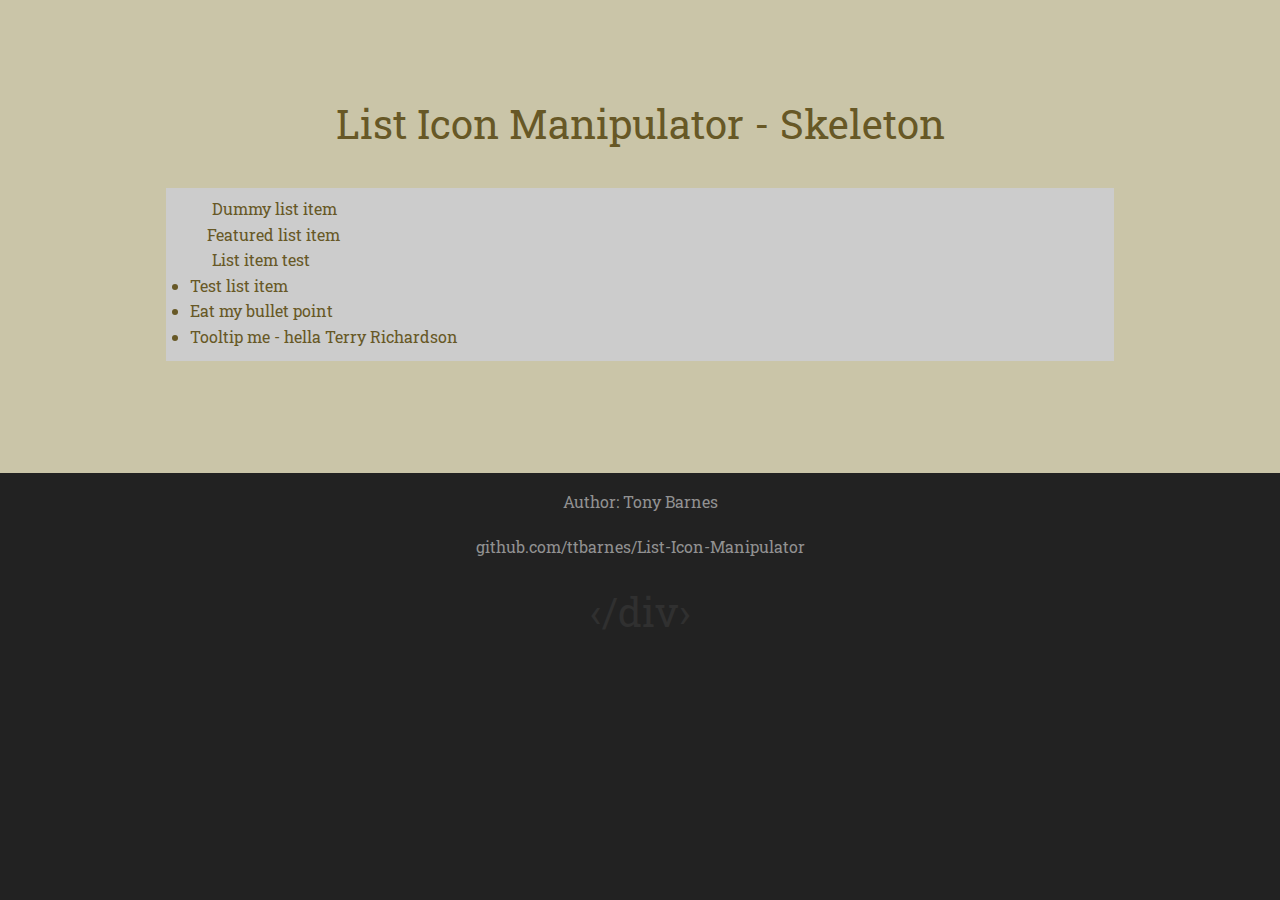
==== index.html @ e1616519 "Initial rules for tooltip/hoverOnly states. jQuery included for local work" ====
<!DOCTYPE HTML PUBLIC "-//W3C//DTD HTML 4.01//EN" "http://www.w3.org/TR/html4/strict.dtd">
<html>
  <head>
    <meta charset="utf-8">
    <meta name="viewport" content="width=device-width,minimum-scale=1.0, maximum-scale=1.0">
    <title>List Icon Manipulator - Skeleton</title>
    <link rel="stylesheet" href="css/demo.css">
    <link href='http://fonts.googleapis.com/css?family=Roboto+Slab:400,700' rel='stylesheet' type='text/css'>
    <link rel="stylesheet" href="css/lim.styles.min.css">
  </head>
  <body>
	  <div class="row" id="sectionExamples">
      <div class="large-12 columns" id="limExamples">
        <div class="content">
          <h2>List Icon Manipulator - Skeleton</h2>
          <div class="large-2 columns">
            <div class="panel">
            
              <!-- list item examples START -->
              <ul id="exampleWrapper">            
                <li>Dummy list item</li>
                <ul id="featured">
                  <li>Featured list item</li>
                </ul>
                <li>List item test</li>
                <ul id="notification">
                  <li>Test list item</li>
                  <li>Eat my bullet point</li>
                </ul>
                <ul id="warning">
                  <li>Tooltip me - hella Terry Richardson</li>
                </ul>
              </ul>
              <!-- list item examples END -->
              
            </div>
          </div>
        </div>
      </div>
    </div>
    <div class="footer">
      <p>Author: <a href="http://tonybarnes.me" title="tonybarnes.me">Tony Barnes</a></p>
      <p class="small"><a href="http://github.com/ttbarnes/List-Icon-Manipulator">github.com/ttbarnes/List-Icon-Manipulator</a></p>
      <p class="last">&#8249;/div&#8250;</p>
    </div>    
		<!--<script src="http://ajax.googleapis.com/ajax/libs/jquery/1.10.2/jquery.min.js"></script>-->
    <script src="js/jquery.min.js"></script>
    <script src="js/listIconManipulator.1.1.2.js"></script>
    <script type="text/javascript">
    $(document).ready(function(e) {
			$('#exampleWrapper').listIconManipulator({
				content: {
					iconContent:'!>',
					iconColor:'#EEE',
					iconHoverOnly:true,
					tooltip:true,
					tooltipContent:'Boo!'
				}
			});
			$('#featured').listIconManipulator({
				content: {
					iconContent:'*',
					iconColor:'red'
				}
			});
			/*$('#notification').listIconManipulator({
				content: {
					iconContent:'!!!',
					iconColor:'#333'
				}
			});
			$('#warning').listIconManipulator({
				content: {
					iconContent: '!>',
					iconColor:'#EEE',
					tooltip:true,
					tooltipContent:'Boo!'
				}
			});
			*/
		});
		</script>
  </body>
  </html>
---- css/demo.css ----
/*List Icon Manipulator 1.1.1 - http://github.com/ttbarnes/List-Icon-Manipulator*/
meta.foundation-mq-small{font-family:"only screen and (min-width: 768px)";width:768px}meta.foundation-mq-medium{font-family:"only screen and (min-width:1280px)";width:1280px}meta.foundation-mq-large{font-family:"only screen and (min-width:1440px)";width:1440px}*,:before,:after{-moz-box-sizing:border-box;-webkit-box-sizing:border-box;box-sizing:border-box}html,body{font-size:100%}body{background:#fff;color:#222;padding:0;margin:0;font-family:'Roboto Slab',Helvetica,Arial,sans-serif;font-weight:400;font-style:normal;line-height:1;position:relative;cursor:default}a:hover{cursor:pointer}img,object,embed{max-width:100%;height:auto}object,embed{height:100%}img{-ms-interpolation-mode:bicubic}#map_canvas img,#map_canvas embed,#map_canvas object,.map_canvas img,.map_canvas embed,.map_canvas object{max-width:none!important}.left{float:left!important}.right{float:right!important}.text-left{text-align:left!important}.text-right{text-align:right!important}.text-center{text-align:center!important}.text-justify{text-align:justify!important}.hide{display:none}.antialiased{-webkit-font-smoothing:antialiased}img{display:inline-block;vertical-align:middle}textarea{height:auto;min-height:50px}select{width:100%}.row{width:100%;margin-left:auto;margin-right:auto;margin-top:0;margin-bottom:0;max-width:em;*zoom:1}.row:before,.row:after{content:" ";display:table}.row:after{clear:both}.row.collapse>.column,.row.collapse>.columns{position:relative;padding-left:0;padding-right:0;float:left}.row.collapse .row{margin-left:0;margin-right:0}.row .row{width:auto;margin-left:-.5em;margin-right:-.5em;margin-top:0;margin-bottom:0;max-width:none;*zoom:1}.row .row:before,.row .row:after{content:" ";display:table}.row .row:after{clear:both}.row .row.collapse{width:auto;margin:0;max-width:none;*zoom:1}.row .row.collapse:before,.row .row.collapse:after{content:" ";display:table}.row .row.collapse:after{clear:both}.column,.columns{position:relative;padding-left:2em;padding-right:2em;width:100%;float:left}@media only screen{.column,.columns{position:relative;padding-left:1em;padding-right:1em;float:left}.small-1{position:relative;width:25%}.small-2{position:relative;width:50%}.small-3{position:relative;width:75%}.small-4{position:relative;width:100%}.small-offset-0{position:relative;margin-left:0}.small-offset-1{position:relative;margin-left:25%}.small-offset-2{position:relative;margin-left:50%}[class*=column]+[class*=column]:last-child{float:right}[class*=column]+[class*=column].end{float:left}.column.small-centered,.columns.small-centered{position:relative;margin-left:auto;margin-right:auto;float:none!important}}@media only screen and (min-width:768px){.large-1{position:relative;width:100%;padding-bottom:2.5em}.large-2{position:relative;width:100%}.large-3{position:relative}.large-4{position:relative;width:100%}.row .large-offset-0{position:relative;margin-left:0}.row .large-offset-1{position:relative;margin-left:25%}.row .large-offset-2{position:relative;margin-left:50%}.row .large-offset-3{position:relative;margin-left:75%}.push-1{position:relative;left:25%;right:auto}.pull-1{position:relative;right:25%;left:auto}.push-2{position:relative;left:50%;right:auto}.pull-2{position:relative;right:50%;left:auto}.push-3{position:relative;left:75%;right:auto}.pull-3{position:relative;right:75%;left:auto}.column.large-centered,.columns.large-centered{position:relative;margin-left:auto;margin-right:auto;float:none!important}.column.large-uncentered,.columns.large-uncentered{margin-left:0;margin-right:0;float:left!important}.column.large-uncentered.opposite,.columns.large-uncentered.opposite{float:right!important}}p.lead{font-size:1.21875em;line-height:1.6}.subheader{line-height:1.4;color:#6f6f6f;font-weight:300;margin-top:.2em;margin-bottom:.5em}div,dl,dt,dd,ul,ol,li,h1,h2,h3,h4,h5,h6,pre,form,p,blockquote,th,td{margin:0;padding:0;direction:ltr}a{color:#BBB;text-decoration:none;line-height:inherit}a:hover,a:focus{color:#CCC;text-decoration:underline}a img{border:0}p{font-family:inherit;font-weight:400;font-size:1em;line-height:1.6;margin-bottom:1.25em;text-rendering:optimizeLegibility}p aside{font-size:.875em;line-height:1.35;font-style:italic}h1,h2,h3,h4,h5,h6{font-family:'Roboto Slab',Helvetica,Arial,sans-serif;font-weight:400;font-style:normal;color:#222;text-rendering:optimizeLegibility;margin-top:.2em;margin-bottom:.5em;line-height:1.2125em}h1 small,h2 small,h3 small,h4 small,h5 small,h6 small{font-size:60%;color:#6f6f6f;line-height:0}h1{font-size:2.125em}h2{font-size:2.3em}h3{font-size:1.375em}h4{font-size:1.125em}h5{font-size:1.125em}h6{font-size:1em}hr{border:solid #ddd;border-width:1px 0 0;clear:both;margin:1.25em 0 1.1875em;height:0}em,i{font-style:italic;line-height:inherit}strong,b{font-weight:700;line-height:inherit}small{font-size:60%;line-height:inherit}code{font-family:Consolas,"Liberation Mono",Courier,monospace;font-weight:700;color:#7f0a0c}ul,ol,dl{font-size:1em;line-height:1.6;margin-bottom:1.25em;list-style-position:outside;font-family:inherit}ul,ol{margin-left:0}ul.no-bullet,ol.no-bullet{margin-left:0}ul li ul,ul li ol{margin-left:1.25em;margin-bottom:0;font-size:1em}ul.square li ul,ul.circle li ul,ul.disc li ul{list-style:inherit}ul.square{list-style-type:square}ul.circle{list-style-type:circle}ul.disc{list-style-type:disc}ul.no-bullet{list-style:none}ol li ul,ol li ol{margin-left:1.25em;margin-bottom:0}dl dt{margin-bottom:.3em;font-weight:700}dl dd{margin-bottom:.75em}abbr,acronym{text-transform:uppercase;font-size:90%;color:#222;border-bottom:1px dotted #ddd;cursor:help}abbr{text-transform:none}blockquote{margin:0 0 1.25em;padding:.5625em 1.25em 0 1.1875em;border-left:1px solid #ddd}blockquote cite{display:block;font-size:.8125em;color:#555}blockquote cite:before{content:"\2014 \0020"}blockquote cite a,blockquote cite a:visited{color:#555}blockquote,blockquote p{line-height:1.6;color:#6f6f6f}.vcard{display:inline-block;margin:0 0 1.25em;border:1px solid #ddd;padding:.625em .75em}.vcard li{margin:0;display:block}.vcard .fn{font-weight:700;font-size:.9375em}.vevent .summary{font-weight:700}.vevent abbr{cursor:default;text-decoration:none;font-weight:700;border:0;padding:0 .0625em}@media only screen and (min-width:768px){h1,h2,h3,h4,h5,h6{line-height:1.4}h1{font-size:2.75em}h2{font-size:2.5em;margin-top:0}h3{font-size:1.6875em}h4{font-size:1.4375em}}.print-only{display:none!important}@media print{*{background:transparent!important;color:#000!important;box-shadow:none!important;text-shadow:none!important}a,a:visited{text-decoration:underline}a[href]:after{content:" (" attr(href) ")"}abbr[title]:after{content:" (" attr(title) ")"}.ir a:after,a[href^="javascript:"]:after,a[href^="#"]:after{content:""}pre,blockquote{border:1px solid #999;page-break-inside:avoid}thead{display:table-header-group}tr,img{page-break-inside:avoid}img{max-width:100%!important}@page{margin:.5cm}p,h2,h3{orphans:3;widows:3}h2,h3{page-break-after:avoid}.hide-on-print{display:none!important}.print-only{display:block!important}.hide-for-print{display:none!important}.show-for-print{display:inherit!important}}button,.button{cursor:pointer;min-width:167px;font-family:inherit;font-weight:400;line-height:normal;margin:0 0 1.25em;position:relative;text-decoration:none;text-align:center;display:inline-block;padding-top:.75em;padding-right:1.5em;padding-bottom:.8125em;padding-left:1.5em;font-size:1em;background-color:#111;color:#C5C5C5}button:hover,button:focus,.button:hover,.button:focus{background-color:#333;text-decoration:underline}button:hover,button:focus,.button:hover,.button:focus{color:#DDD}button.secondary,.button.secondary{background-color:#e9e9e9;border-color:#d0d0d0;color:#333}button.secondary:hover,button.secondary:focus,.button.secondary:hover,.button.secondary:focus{background-color:#d0d0d0}button.secondary:hover,button.secondary:focus,.button.secondary:hover,.button.secondary:focus{color:#333}button.success,.button.success{background-color:#5da423;border-color:#457a1a;color:#fff}button.success:hover,button.success:focus,.button.success:hover,.button.success:focus{background-color:#457a1a}button.success:hover,button.success:focus,.button.success:hover,.button.success:focus{color:#fff}button.alert,.button.alert{background-color:#c60f13;border-color:#970b0e;color:#fff}button.alert:hover,button.alert:focus,.button.alert:hover,.button.alert:focus{background-color:#970b0e}button.alert:hover,button.alert:focus,.button.alert:hover,.button.alert:focus{color:#fff}button.large,.button.large{padding-top:1em;padding-right:2.5em;padding-bottom:1.0625em;padding-left:2.5em;font-size:1.25em}button.small,.button.small{padding-top:.5625em;padding-right:1.125em;padding-bottom:.625em;padding-left:1.125em;font-size:.8125em}button.tiny,.button.tiny{padding-top:.4375em;padding-right:.875em;padding-bottom:.5em;padding-left:.875em;font-size:.6875em}button.expand,.button.expand{padding-right:0;padding-left:0;width:100%}button.left-align,.button.left-align{text-align:left;text-indent:.75em}button.right-align,.button.right-align{text-align:right;padding-right:.75em}button.disabled,button[disabled],.button.disabled,.button[disabled]{background-color:#2ba6cb;border-color:#2284a1;color:#fff;cursor:default;opacity:.6;-webkit-box-shadow:none;box-shadow:none}button.disabled:hover,button.disabled:focus,button[disabled]:hover,button[disabled]:focus,.button.disabled:hover,.button.disabled:focus,.button[disabled]:hover,.button[disabled]:focus{background-color:#2284a1}button.disabled:hover,button.disabled:focus,button[disabled]:hover,button[disabled]:focus,.button.disabled:hover,.button.disabled:focus,.button[disabled]:hover,.button[disabled]:focus{color:#fff}button.disabled:hover,button.disabled:focus,button[disabled]:hover,button[disabled]:focus,.button.disabled:hover,.button.disabled:focus,.button[disabled]:hover,.button[disabled]:focus{background-color:#2ba6cb}button.disabled.secondary,button[disabled].secondary,.button.disabled.secondary,.button[disabled].secondary{background-color:#e9e9e9;border-color:#d0d0d0;color:#333;cursor:default;opacity:.6;-webkit-box-shadow:none;box-shadow:none}button.disabled.secondary:hover,button.disabled.secondary:focus,button[disabled].secondary:hover,button[disabled].secondary:focus,.button.disabled.secondary:hover,.button.disabled.secondary:focus,.button[disabled].secondary:hover,.button[disabled].secondary:focus{background-color:#d0d0d0}button.disabled.secondary:hover,button.disabled.secondary:focus,button[disabled].secondary:hover,button[disabled].secondary:focus,.button.disabled.secondary:hover,.button.disabled.secondary:focus,.button[disabled].secondary:hover,.button[disabled].secondary:focus{color:#333}button.disabled.secondary:hover,button.disabled.secondary:focus,button[disabled].secondary:hover,button[disabled].secondary:focus,.button.disabled.secondary:hover,.button.disabled.secondary:focus,.button[disabled].secondary:hover,.button[disabled].secondary:focus{background-color:#e9e9e9}button.disabled.success,button[disabled].success,.button.disabled.success,.button[disabled].success{background-color:#5da423;border-color:#457a1a;color:#fff;cursor:default;opacity:.6;-webkit-box-shadow:none;box-shadow:none}button.disabled.success:hover,button.disabled.success:focus,button[disabled].success:hover,button[disabled].success:focus,.button.disabled.success:hover,.button.disabled.success:focus,.button[disabled].success:hover,.button[disabled].success:focus{background-color:#457a1a}button.disabled.success:hover,button.disabled.success:focus,button[disabled].success:hover,button[disabled].success:focus,.button.disabled.success:hover,.button.disabled.success:focus,.button[disabled].success:hover,.button[disabled].success:focus{color:#fff}button.disabled.success:hover,button.disabled.success:focus,button[disabled].success:hover,button[disabled].success:focus,.button.disabled.success:hover,.button.disabled.success:focus,.button[disabled].success:hover,.button[disabled].success:focus{background-color:#5da423}button.disabled.alert,button[disabled].alert,.button.disabled.alert,.button[disabled].alert{background-color:#c60f13;border-color:#970b0e;color:#fff;cursor:default;opacity:.6;-webkit-box-shadow:none;box-shadow:none}button.disabled.alert:hover,button.disabled.alert:focus,button[disabled].alert:hover,button[disabled].alert:focus,.button.disabled.alert:hover,.button.disabled.alert:focus,.button[disabled].alert:hover,.button[disabled].alert:focus{background-color:#970b0e}button.disabled.alert:hover,button.disabled.alert:focus,button[disabled].alert:hover,button[disabled].alert:focus,.button.disabled.alert:hover,.button.disabled.alert:focus,.button[disabled].alert:hover,.button[disabled].alert:focus{color:#fff}button.disabled.alert:hover,button.disabled.alert:focus,button[disabled].alert:hover,button[disabled].alert:focus,.button.disabled.alert:hover,.button.disabled.alert:focus,.button[disabled].alert:hover,.button[disabled].alert:focus{background-color:#c60f13}button,.button{padding-top:.8125em;padding-bottom:.75em;-webkit-appearance:none}button.tiny,.button.tiny{padding-top:.5em;padding-bottom:.4375em;-webkit-appearance:none}button.small,.button.small{padding-top:.625em;padding-bottom:.5625em;-webkit-appearance:none}button.large,.button.large{padding-top:1.03125em;padding-bottom:1.03125em;-webkit-appearance:none}@media only screen{button,.button{-webkit-transition:background-color 100ms ease-out;-moz-transition:background-color 100ms ease-out;transition:background-color 100ms ease-out}button:active,.button:active{}button.radius,.button.radius{-webkit-border-radius:0;border-radius:0}button.round,.button.round{-webkit-border-radius:1000px;border-radius:1000px}}@media only screen and (min-width:768px){button,.button{display:inline-block}}.contain-to-grid{width:100%;background:#111}.contain-to-grid .top-bar{margin-bottom:0}.fixed{width:100%;left:0;position:fixed;top:0;z-index:99}.fixed.expanded:not(.top-bar){overflow-y:auto;height:auto;width:100%;max-height:100%}.fixed.expanded:not(.top-bar) .title-area{position:fixed;width:100%;z-index:99}.fixed.expanded:not(.top-bar) .top-bar-section{z-index:98;margin-top:45px}.top-bar{overflow:hidden;height:85px;line-height:85px;position:relative;background:#111;margin-bottom:0}.top-bar ul{margin-bottom:0;list-style:none}.top-bar .row{max-width:none}.top-bar form,.top-bar input{margin-bottom:0}.top-bar input{height:2.45em}.top-bar .button{padding-top:.5em;padding-bottom:.5em;margin-bottom:0}.top-bar .title-area{position:relative;margin:0}.top-bar .name{height:85px;padding:0;margin:0;font-size:16px}.top-bar .name h1{line-height:85px;font-size:1.8em;text-align:left;margin:0}.top-bar .name h1 a{font-weight:400;text-align:left;color:#fff;width:357px;display:block;padding:0 30px}.top-bar .toggle-topbar{position:absolute;right:0;top:0}.top-bar .toggle-topbar a{color:#fff;text-transform:uppercase;font-size:.8125em;font-weight:700;position:relative;display:block;padding:0 15px;height:45px;line-height:45px}.top-bar .toggle-topbar.menu-icon{right:15px;top:50%;margin-top:-16px;padding-left:40px}.top-bar .toggle-topbar.menu-icon a{text-indent:-61px;width:34px;height:34px;line-height:33px;padding:0;color:#fff}.top-bar .toggle-topbar.menu-icon a span{position:absolute;right:0;display:block;width:16px;height:0;-webkit-box-shadow:0 10px 0 1px white,0 16px 0 1px white,0 22px 0 1px #fff;box-shadow:0 10px 0 1px white,0 16px 0 1px white,0 22px 0 1px #fff}.top-bar.expanded{height:auto;background:transparent}.top-bar.expanded .title-area{background:#111}.top-bar.expanded .toggle-topbar a{color:#888}.top-bar.expanded .toggle-topbar a span{-webkit-box-shadow:0 10px 0 1px #888,0 16px 0 1px #888,0 22px 0 1px #888;box-shadow:0 10px 0 1px #888,0 16px 0 1px #888,0 22px 0 1px #888}.top-bar-section{left:0;position:relative;width:auto;-webkit-transition:left 300ms ease-out;-moz-transition:left 300ms ease-out;transition:left 300ms ease-out}.top-bar-section ul{width:100%;height:auto;display:block;background:#222;font-size:16px;margin:0}.top-bar-section .divider,.top-bar-section [role=separator]{border-bottom:solid 1px #2b2b2b;border-top:solid 1px #000;clear:both;height:1px;width:100%}.top-bar-section ul li>a{display:block;width:100%;color:#fff;padding:12px 0;padding-left:15px;font-size:.8125em;font-weight:700;background:#222}.top-bar-section ul li>a.button{background:#2ba6cb;font-size:.8125em;padding-right:15px;padding-left:15px}.top-bar-section ul li>a.button:hover{background:#2284a1}.top-bar-section ul li>a.button.secondary{background:#e9e9e9}.top-bar-section ul li>a.button.secondary:hover{background:#d0d0d0}.top-bar-section ul li>a.button.success{background:#5da423}.top-bar-section ul li>a.button.success:hover{background:#457a1a}.top-bar-section ul li>a.button.alert{background:#c60f13}.top-bar-section ul li>a.button.alert:hover{background:#970b0e}.top-bar-section ul li:hover>a{background:#000;color:#fff}.top-bar-section ul li.active>a{background:#090909;color:#fff}.top-bar-section .has-form{padding:15px}.top-bar-section .has-dropdown{position:relative}.top-bar-section .has-dropdown>a:after{content:"";display:block;width:0;height:0;border:inset 5px;border-color:transparent transparent transparent rgba(255,255,255,.5);border-left-style:solid;margin-right:15px;margin-top:-4.5px;position:absolute;top:50%;right:0}.top-bar-section .has-dropdown.moved{position:static}.top-bar-section .has-dropdown.moved>.dropdown{display:block}.top-bar-section .dropdown{position:absolute;left:100%;top:0;display:none;z-index:99}.top-bar-section .dropdown li{width:100%;height:auto}.top-bar-section .dropdown li a{font-weight:400;padding:8px 15px}.top-bar-section .dropdown li a.parent-link{font-weight:700}.top-bar-section .dropdown li.title h5{margin-bottom:0}.top-bar-section .dropdown li.title h5 a{color:#fff;line-height:22.5px;display:block}.top-bar-section .dropdown label{padding:8px 15px 2px;margin-bottom:0;text-transform:uppercase;color:#555;font-weight:700;font-size:.625em}.top-bar-js-breakpoint{width:58.75em!important;visibility:hidden}.js-generated{display:block}@media only screen and (min-width:58.75em){.top-bar{background:#111;*zoom:1;overflow:visible}.top-bar:before,.top-bar:after{content:" ";display:table}.top-bar:after{clear:both}.top-bar .toggle-topbar{display:none}.top-bar .title-area{float:left}.top-bar .name h1 a{width:auto}.top-bar input,.top-bar .button{line-height:2em;font-size:.875em;height:2em;padding:0 10px;position:relative;top:8px}.top-bar.expanded{background:#111}.contain-to-grid .top-bar{max-width:em;margin:0 auto;margin-bottom:0}.top-bar-section{-webkit-transition:none 0 0;-moz-transition:none 0 0;transition:none 0 0;left:0!important}.top-bar-section ul{width:auto;height:auto!important;display:inline}.top-bar-section ul li{float:left}.top-bar-section ul li .js-generated{display:none}.top-bar-section li.hover>a:not(.button){background:#000;color:#fff}.top-bar-section li a:not(.button){padding:0 15px;line-height:85px;background:#111}.top-bar-section li a:not(.button):hover{background:#000}.top-bar-section .has-dropdown>a{padding-right:35px!important}.top-bar-section .has-dropdown>a:after{content:"";display:block;width:0;height:0;border:inset 5px;border-color:rgba(255,255,255,.5) transparent transparent;border-top-style:solid;margin-top:-2.5px;top:22.5px}.top-bar-section .has-dropdown.moved{position:relative}.top-bar-section .has-dropdown.moved>.dropdown{display:none}.top-bar-section .has-dropdown.hover>.dropdown,.top-bar-section .has-dropdown.not-click:hover>.dropdown{display:block}.top-bar-section .has-dropdown .dropdown li.has-dropdown>a:after{border:0;content:"\00bb";top:1em;margin-top:-7px;right:5px}.top-bar-section .dropdown{left:0;top:auto;background:transparent;min-width:100%}.top-bar-section .dropdown li a{color:#fff;line-height:1;white-space:nowrap;padding:7px 15px;background:#1e1e1e}.top-bar-section .dropdown li label{white-space:nowrap;background:#1e1e1e}.top-bar-section .dropdown li .dropdown{left:100%;top:0}.top-bar-section>ul>.divider,.top-bar-section>ul>[role=separator]{border-bottom:0;border-top:0;border-right:solid 1px #2b2b2b;border-left:solid 1px #000;clear:none;height:45px;width:0}.top-bar-section .has-form{background:#111;padding:0 15px;height:45px}.top-bar-section ul.right li .dropdown{left:auto;right:0}.top-bar-section ul.right li .dropdown li .dropdown{right:100%}.no-js .top-bar-section ul li:hover>a{background:#000;color:#fff}.no-js .top-bar-section ul li:active>a{background:#090909;color:#fff}.no-js .top-bar-section .has-dropdown:hover>.dropdown{display:block}}
body{text-align:center;color:#919191;background:#222}ul,ol{list-style-type:none}::-moz-selection{background:#675826;color:#e6e6e6;text-shadow:none}::selection{background:#675826;color:#e6e6e6;text-shadow:none}@media only screen{.column,.columns{padding-top:6em;padding-bottom:6em}}div.row .large-12 .content,.contain-to-grid .content,#sectionDownload .content large-1{width:100%;max-width:1000px;margin:0 auto}#sectionIntro .topLimExampleWrapper,div.innerWrap{clear:both;width:100%;margin:0 auto;text-align:center;font-size:1.2em}#sectionIntro .topLimExampleWrapper .listIconManipulator,div.innerWrap .listIconManipulator{text-align:center}#limExamples{background:#cac5a8;color:#675826}#limExamples h2,#limExamples a{color:#675826}#limExamples .large-2{padding-top:1em;padding-bottom:1em}#limExamples .large-2 .panel{padding:.5em .5em .7em .5em;width:98%;background:#CCC;position:relative;margin:0 auto}#limExamples .large-2 .panel h5{color:#AAA;text-align:left;padding:0 .5em;text-decoration:underline}#limExamples .large-2 .panel ul{margin:0;padding:0 .5em}#limExamples .large-2 .panel ul li{padding:0 .5em}#limExamples .large-2 .panel ul ul li{padding:0}#limExamples .large-2 .panel ul div.toolTip{color:#EEE}#limExamples .large-2 .panel ul div.toolTip a{color:#EEE;text-decoration:underline}#limExamples .large-2 .panel ul div.toolTip a:hover{text-decoration:none}#limExamples .large-2 .panel ul.moreInfo div.toolTip{min-width:100px}#limExamples .large-2 .panel ul.warning div.toolTip{min-width:165px}#limExamples .large-2 .panel ul.textReplace span.icon{display:inline-block;min-width:44px}#limExamples .large-2 .panel ul.toolTipMe div.toolTip{min-width:80px}.footer{padding:1em 0}.footer p.last{color:#303030;font-size:2.5em}.footer a{color:#919191}
---- css/lim.styles.min.css ----
ul,ol{margin:0;padding:0}ul li,ol li{padding:5px 0}ul ul,ol ul,ul ol,ol ol{margin:0;padding:0}ul{list-style-type:disc}ol{list-style-type:decimal}.listIconManipulator{text-align:left;list-style-type:none;margin:0;padding-left:0;padding-right:0}.listIconManipulator li span.icon{position:relative;color:darkred;padding-right:10px}.listIconManipulator li span.icon img{max-width:34px}.listIconManipulator li span.icon div.toolTip{color:#eee;border:solid 1px #000;display:block;position:absolute;z-index:7;top:-23px;left:1.4em;min-width:280px;padding:.2em;font-size:.8em;background:#151515;text-align:center;box-shadow:0 5px 3px #000;-moz-box-shadow:0 5px 3px #000;-webkit-box-shadow:0 5px 3px #000;opacity:.9}.listIconManipulator li span.icon div.toolTip a{color:#f4ac0c}.listIconManipulator li span.content{text-align:justify;z-index:8}.listIconManipulator li.active span.content{opacity:.4}@media(max-width:1000px){div.listIconManipulatorExample .listIconManipulator li span.icon div.toolTip{font-size:.825em}}
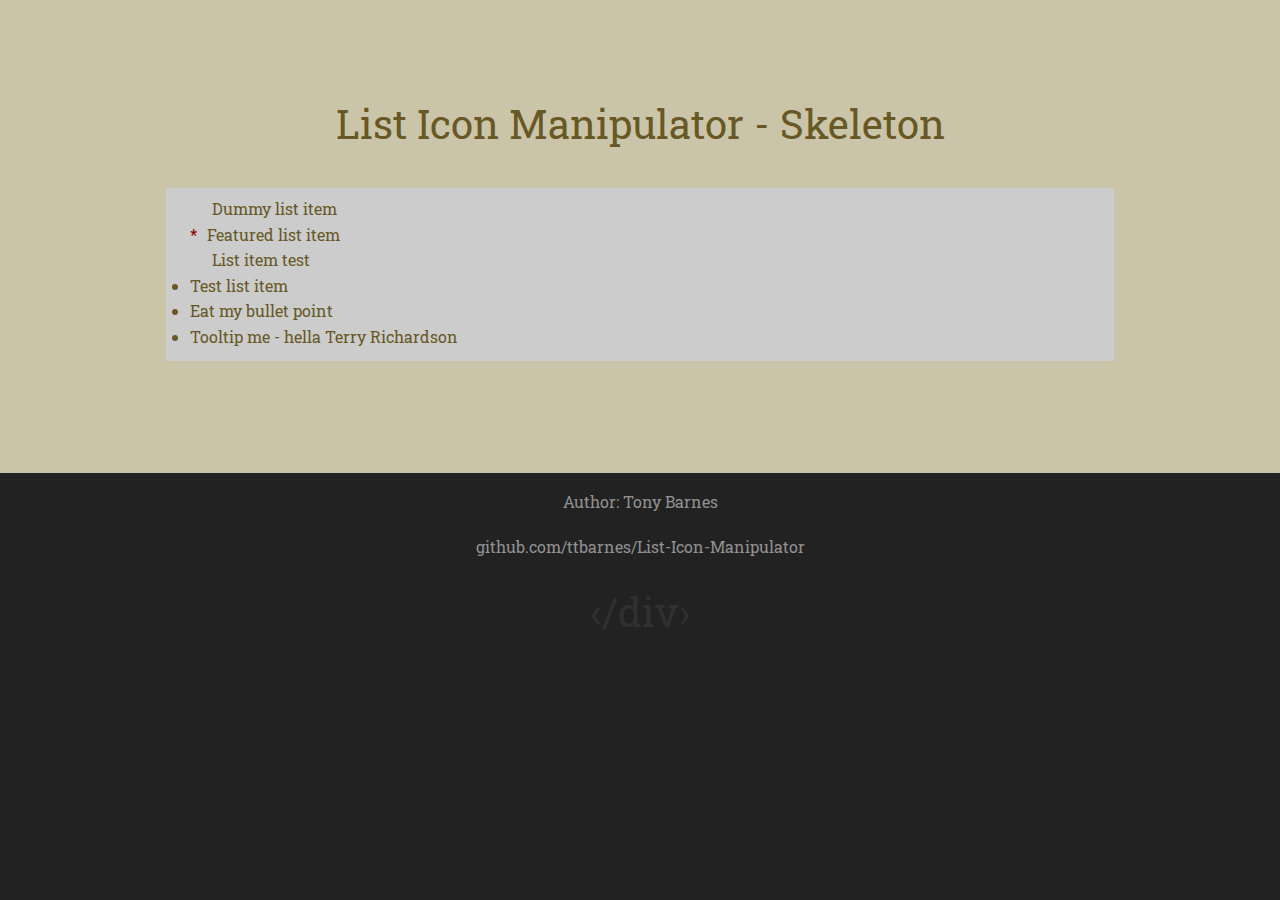
==== commit c695d24a: "Rule tests for elmIcon, hoverOnly and tooltip" ====
--- a/index.html
+++ b/index.html
@@ -51,9 +51,9 @@
 			$('#exampleWrapper').listIconManipulator({
 				content: {
 					iconContent:'!>',
-					iconColor:'#EEE',
+					iconColor:'#BADA55',
 					iconHoverOnly:true,
-					tooltip:true,
+					tooltip:false,
 					tooltipContent:'Boo!'
 				}
 			});
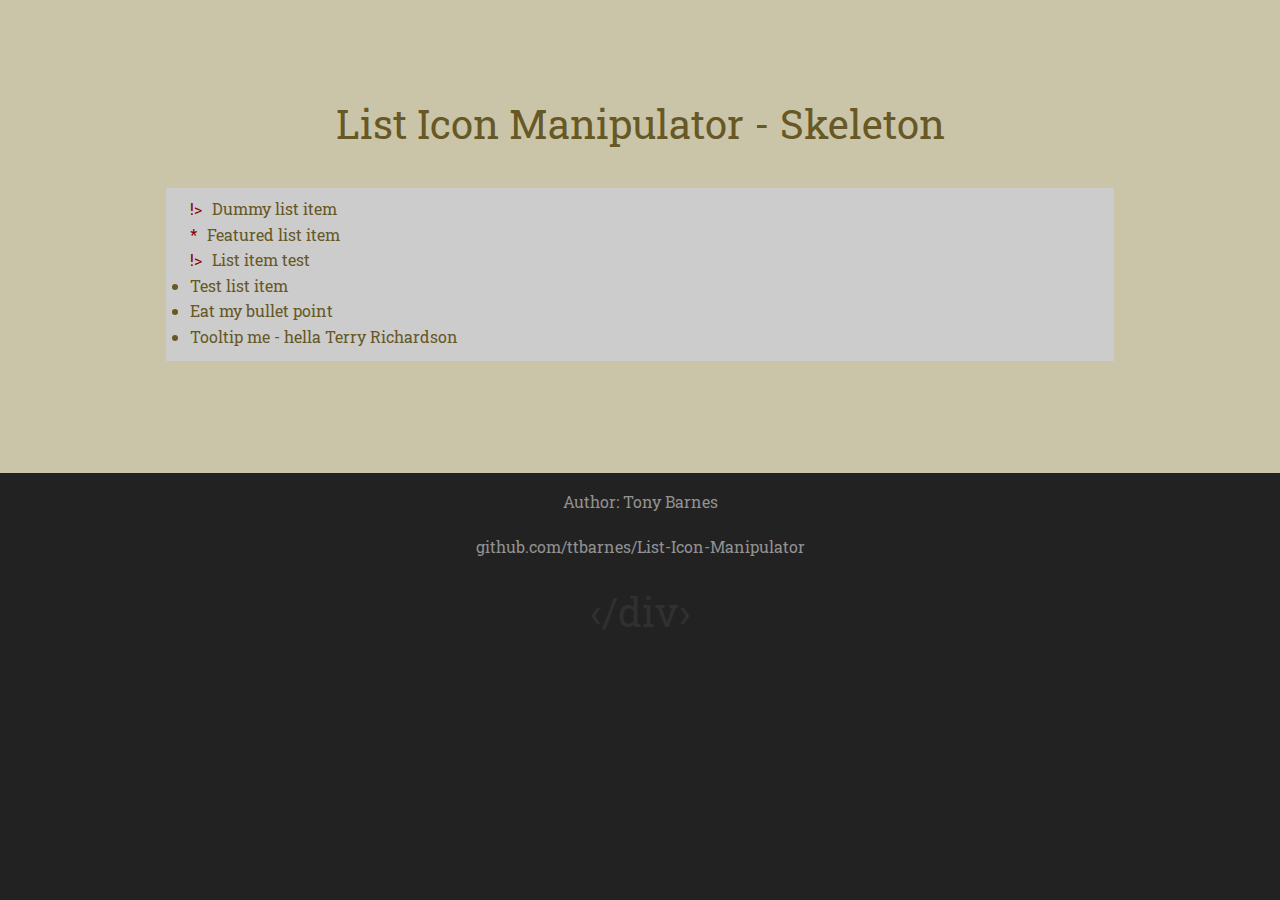
==== commit 73d86de6: "Refactoring rules and methods for icon hover only" ====
--- a/index.html
+++ b/index.html
@@ -51,18 +51,20 @@
 			$('#exampleWrapper').listIconManipulator({
 				content: {
 					iconContent:'!>',
-					iconColor:'#BADA55',
-					iconHoverOnly:true,
+					//iconColor:'#BADA55',
 					tooltip:false,
 					tooltipContent:'Boo!'
 				}
 			});
+			
 			$('#featured').listIconManipulator({
 				content: {
 					iconContent:'*',
-					iconColor:'red'
+					iconColor:'red',
+					//tooltip:true
 				}
 			});
+			
 			/*$('#notification').listIconManipulator({
 				content: {
 					iconContent:'!!!',
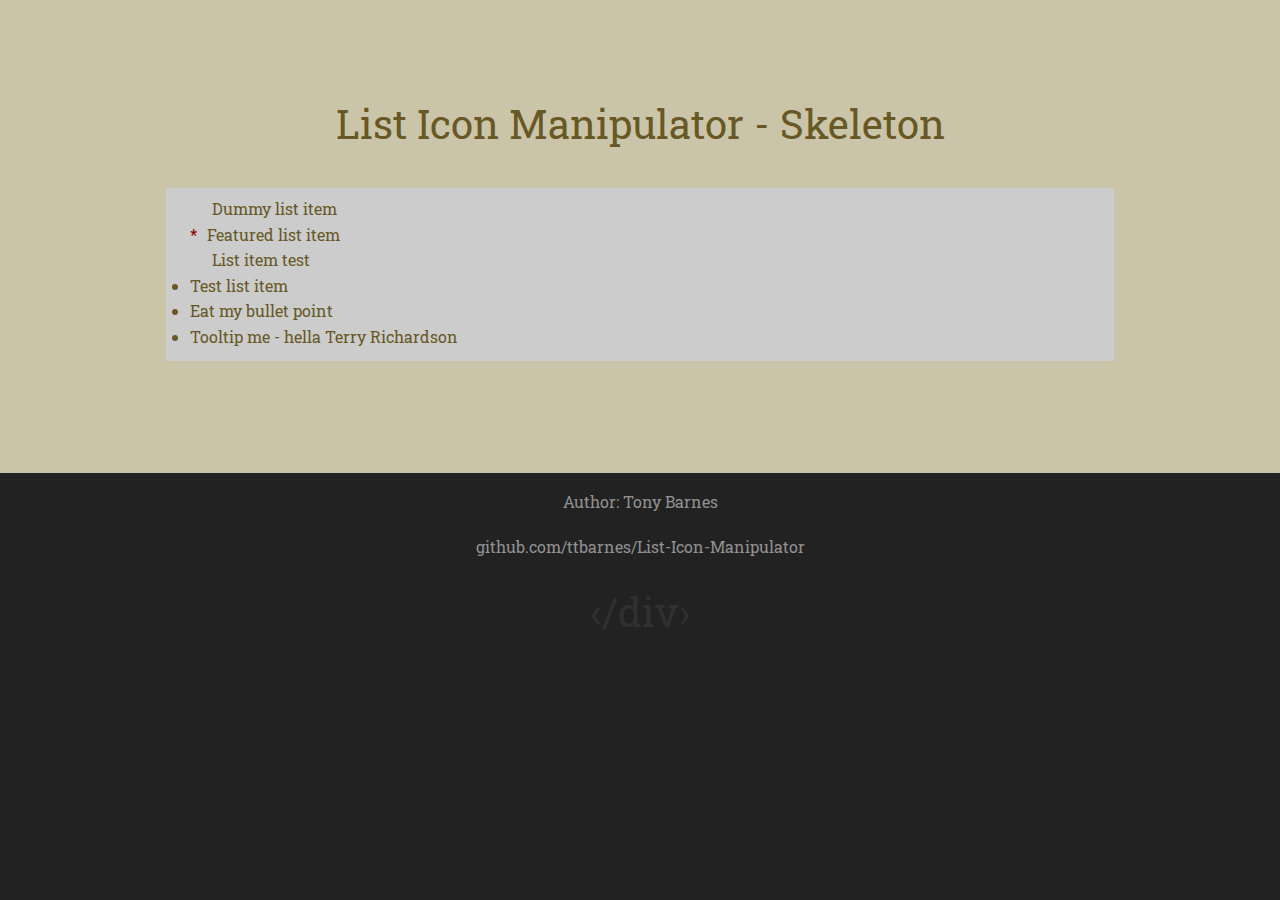
==== commit d8c640f3: "hoverOnly and cleanup" ====
--- a/index.html
+++ b/index.html
@@ -52,16 +52,16 @@
 				content: {
 					iconContent:'!>',
 					//iconColor:'#BADA55',
-					tooltip:false,
-					tooltipContent:'Boo!'
+					iconHoverOnly:true
 				}
 			});
 			
 			$('#featured').listIconManipulator({
 				content: {
 					iconContent:'*',
-					iconColor:'red',
-					//tooltip:true
+					//iconColor:'lime'
+					tooltip:true,
+					tooltipContent:'Pop content! More information'
 				}
 			});
 			
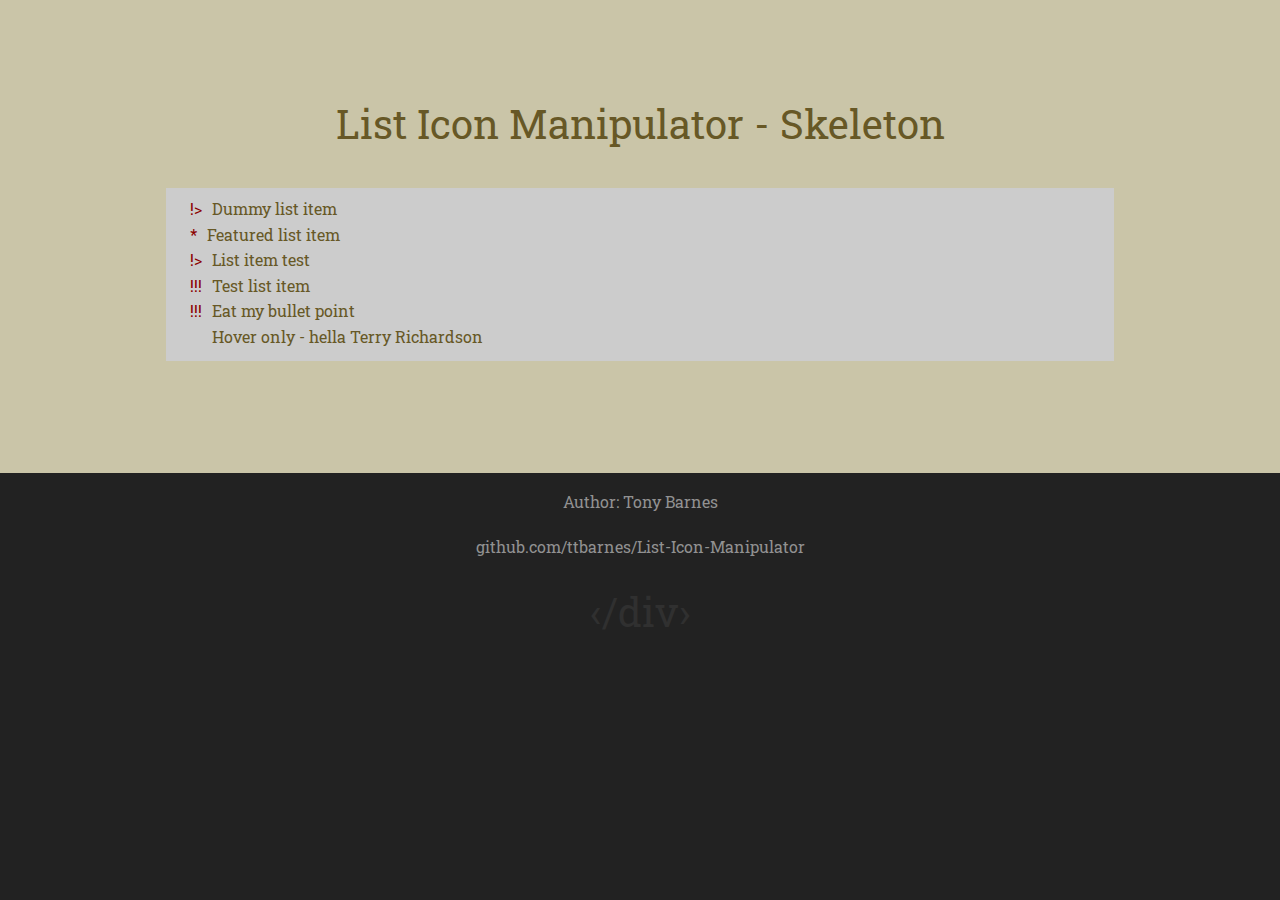
==== commit ca1fd8c6: "1.1.2" ====
--- a/index.html
+++ b/index.html
@@ -28,7 +28,7 @@
                   <li>Eat my bullet point</li>
                 </ul>
                 <ul id="warning">
-                  <li>Tooltip me - hella Terry Richardson</li>
+                  <li>Hover only - hella Terry Richardson</li>
                 </ul>
               </ul>
               <!-- list item examples END -->
@@ -43,43 +43,38 @@
       <p class="small"><a href="http://github.com/ttbarnes/List-Icon-Manipulator">github.com/ttbarnes/List-Icon-Manipulator</a></p>
       <p class="last">&#8249;/div&#8250;</p>
     </div>    
-		<!--<script src="http://ajax.googleapis.com/ajax/libs/jquery/1.10.2/jquery.min.js"></script>-->
-    <script src="js/jquery.min.js"></script>
-    <script src="js/listIconManipulator.1.1.2.js"></script>
+		<script src="http://ajax.googleapis.com/ajax/libs/jquery/1.10.2/jquery.min.js"></script>
+    <script src="js/listIconManipulator.1.1.2.min.js"></script>
     <script type="text/javascript">
     $(document).ready(function(e) {
 			$('#exampleWrapper').listIconManipulator({
 				content: {
-					iconContent:'!>',
-					//iconColor:'#BADA55',
-					iconHoverOnly:true
+					iconContent:'!>'
 				}
 			});
 			
 			$('#featured').listIconManipulator({
 				content: {
 					iconContent:'*',
-					//iconColor:'lime'
 					tooltip:true,
 					tooltipContent:'Pop content! More information'
 				}
 			});
 			
-			/*$('#notification').listIconManipulator({
+			$('#notification').listIconManipulator({
 				content: {
-					iconContent:'!!!',
-					iconColor:'#333'
+					iconContent:'!!!'
 				}
 			});
 			$('#warning').listIconManipulator({
 				content: {
 					iconContent: '!>',
-					iconColor:'#EEE',
-					tooltip:true,
-					tooltipContent:'Boo!'
+					iconHoverOnly:true
+					//tooltip:true,
+					//tooltipContent:'My popup. Insert content here'
 				}
 			});
-			*/
+			
 		});
 		</script>
   </body>
--- a/css/demo.css
+++ b/css/demo.css
@@ -1,3 +1,3 @@
-/*List Icon Manipulator 1.1.1 - http://github.com/ttbarnes/List-Icon-Manipulator*/
+/*List Icon Manipulator 1.1.2 - http://github.com/ttbarnes/List-Icon-Manipulator*/
 meta.foundation-mq-small{font-family:"only screen and (min-width: 768px)";width:768px}meta.foundation-mq-medium{font-family:"only screen and (min-width:1280px)";width:1280px}meta.foundation-mq-large{font-family:"only screen and (min-width:1440px)";width:1440px}*,:before,:after{-moz-box-sizing:border-box;-webkit-box-sizing:border-box;box-sizing:border-box}html,body{font-size:100%}body{background:#fff;color:#222;padding:0;margin:0;font-family:'Roboto Slab',Helvetica,Arial,sans-serif;font-weight:400;font-style:normal;line-height:1;position:relative;cursor:default}a:hover{cursor:pointer}img,object,embed{max-width:100%;height:auto}object,embed{height:100%}img{-ms-interpolation-mode:bicubic}#map_canvas img,#map_canvas embed,#map_canvas object,.map_canvas img,.map_canvas embed,.map_canvas object{max-width:none!important}.left{float:left!important}.right{float:right!important}.text-left{text-align:left!important}.text-right{text-align:right!important}.text-center{text-align:center!important}.text-justify{text-align:justify!important}.hide{display:none}.antialiased{-webkit-font-smoothing:antialiased}img{display:inline-block;vertical-align:middle}textarea{height:auto;min-height:50px}select{width:100%}.row{width:100%;margin-left:auto;margin-right:auto;margin-top:0;margin-bottom:0;max-width:em;*zoom:1}.row:before,.row:after{content:" ";display:table}.row:after{clear:both}.row.collapse>.column,.row.collapse>.columns{position:relative;padding-left:0;padding-right:0;float:left}.row.collapse .row{margin-left:0;margin-right:0}.row .row{width:auto;margin-left:-.5em;margin-right:-.5em;margin-top:0;margin-bottom:0;max-width:none;*zoom:1}.row .row:before,.row .row:after{content:" ";display:table}.row .row:after{clear:both}.row .row.collapse{width:auto;margin:0;max-width:none;*zoom:1}.row .row.collapse:before,.row .row.collapse:after{content:" ";display:table}.row .row.collapse:after{clear:both}.column,.columns{position:relative;padding-left:2em;padding-right:2em;width:100%;float:left}@media only screen{.column,.columns{position:relative;padding-left:1em;padding-right:1em;float:left}.small-1{position:relative;width:25%}.small-2{position:relative;width:50%}.small-3{position:relative;width:75%}.small-4{position:relative;width:100%}.small-offset-0{position:relative;margin-left:0}.small-offset-1{position:relative;margin-left:25%}.small-offset-2{position:relative;margin-left:50%}[class*=column]+[class*=column]:last-child{float:right}[class*=column]+[class*=column].end{float:left}.column.small-centered,.columns.small-centered{position:relative;margin-left:auto;margin-right:auto;float:none!important}}@media only screen and (min-width:768px){.large-1{position:relative;width:100%;padding-bottom:2.5em}.large-2{position:relative;width:100%}.large-3{position:relative}.large-4{position:relative;width:100%}.row .large-offset-0{position:relative;margin-left:0}.row .large-offset-1{position:relative;margin-left:25%}.row .large-offset-2{position:relative;margin-left:50%}.row .large-offset-3{position:relative;margin-left:75%}.push-1{position:relative;left:25%;right:auto}.pull-1{position:relative;right:25%;left:auto}.push-2{position:relative;left:50%;right:auto}.pull-2{position:relative;right:50%;left:auto}.push-3{position:relative;left:75%;right:auto}.pull-3{position:relative;right:75%;left:auto}.column.large-centered,.columns.large-centered{position:relative;margin-left:auto;margin-right:auto;float:none!important}.column.large-uncentered,.columns.large-uncentered{margin-left:0;margin-right:0;float:left!important}.column.large-uncentered.opposite,.columns.large-uncentered.opposite{float:right!important}}p.lead{font-size:1.21875em;line-height:1.6}.subheader{line-height:1.4;color:#6f6f6f;font-weight:300;margin-top:.2em;margin-bottom:.5em}div,dl,dt,dd,ul,ol,li,h1,h2,h3,h4,h5,h6,pre,form,p,blockquote,th,td{margin:0;padding:0;direction:ltr}a{color:#BBB;text-decoration:none;line-height:inherit}a:hover,a:focus{color:#CCC;text-decoration:underline}a img{border:0}p{font-family:inherit;font-weight:400;font-size:1em;line-height:1.6;margin-bottom:1.25em;text-rendering:optimizeLegibility}p aside{font-size:.875em;line-height:1.35;font-style:italic}h1,h2,h3,h4,h5,h6{font-family:'Roboto Slab',Helvetica,Arial,sans-serif;font-weight:400;font-style:normal;color:#222;text-rendering:optimizeLegibility;margin-top:.2em;margin-bottom:.5em;line-height:1.2125em}h1 small,h2 small,h3 small,h4 small,h5 small,h6 small{font-size:60%;color:#6f6f6f;line-height:0}h1{font-size:2.125em}h2{font-size:2.3em}h3{font-size:1.375em}h4{font-size:1.125em}h5{font-size:1.125em}h6{font-size:1em}hr{border:solid #ddd;border-width:1px 0 0;clear:both;margin:1.25em 0 1.1875em;height:0}em,i{font-style:italic;line-height:inherit}strong,b{font-weight:700;line-height:inherit}small{font-size:60%;line-height:inherit}code{font-family:Consolas,"Liberation Mono",Courier,monospace;font-weight:700;color:#7f0a0c}ul,ol,dl{font-size:1em;line-height:1.6;margin-bottom:1.25em;list-style-position:outside;font-family:inherit}ul,ol{margin-left:0}ul.no-bullet,ol.no-bullet{margin-left:0}ul li ul,ul li ol{margin-left:1.25em;margin-bottom:0;font-size:1em}ul.square li ul,ul.circle li ul,ul.disc li ul{list-style:inherit}ul.square{list-style-type:square}ul.circle{list-style-type:circle}ul.disc{list-style-type:disc}ul.no-bullet{list-style:none}ol li ul,ol li ol{margin-left:1.25em;margin-bottom:0}dl dt{margin-bottom:.3em;font-weight:700}dl dd{margin-bottom:.75em}abbr,acronym{text-transform:uppercase;font-size:90%;color:#222;border-bottom:1px dotted #ddd;cursor:help}abbr{text-transform:none}blockquote{margin:0 0 1.25em;padding:.5625em 1.25em 0 1.1875em;border-left:1px solid #ddd}blockquote cite{display:block;font-size:.8125em;color:#555}blockquote cite:before{content:"\2014 \0020"}blockquote cite a,blockquote cite a:visited{color:#555}blockquote,blockquote p{line-height:1.6;color:#6f6f6f}.vcard{display:inline-block;margin:0 0 1.25em;border:1px solid #ddd;padding:.625em .75em}.vcard li{margin:0;display:block}.vcard .fn{font-weight:700;font-size:.9375em}.vevent .summary{font-weight:700}.vevent abbr{cursor:default;text-decoration:none;font-weight:700;border:0;padding:0 .0625em}@media only screen and (min-width:768px){h1,h2,h3,h4,h5,h6{line-height:1.4}h1{font-size:2.75em}h2{font-size:2.5em;margin-top:0}h3{font-size:1.6875em}h4{font-size:1.4375em}}.print-only{display:none!important}@media print{*{background:transparent!important;color:#000!important;box-shadow:none!important;text-shadow:none!important}a,a:visited{text-decoration:underline}a[href]:after{content:" (" attr(href) ")"}abbr[title]:after{content:" (" attr(title) ")"}.ir a:after,a[href^="javascript:"]:after,a[href^="#"]:after{content:""}pre,blockquote{border:1px solid #999;page-break-inside:avoid}thead{display:table-header-group}tr,img{page-break-inside:avoid}img{max-width:100%!important}@page{margin:.5cm}p,h2,h3{orphans:3;widows:3}h2,h3{page-break-after:avoid}.hide-on-print{display:none!important}.print-only{display:block!important}.hide-for-print{display:none!important}.show-for-print{display:inherit!important}}button,.button{cursor:pointer;min-width:167px;font-family:inherit;font-weight:400;line-height:normal;margin:0 0 1.25em;position:relative;text-decoration:none;text-align:center;display:inline-block;padding-top:.75em;padding-right:1.5em;padding-bottom:.8125em;padding-left:1.5em;font-size:1em;background-color:#111;color:#C5C5C5}button:hover,button:focus,.button:hover,.button:focus{background-color:#333;text-decoration:underline}button:hover,button:focus,.button:hover,.button:focus{color:#DDD}button.secondary,.button.secondary{background-color:#e9e9e9;border-color:#d0d0d0;color:#333}button.secondary:hover,button.secondary:focus,.button.secondary:hover,.button.secondary:focus{background-color:#d0d0d0}button.secondary:hover,button.secondary:focus,.button.secondary:hover,.button.secondary:focus{color:#333}button.success,.button.success{background-color:#5da423;border-color:#457a1a;color:#fff}button.success:hover,button.success:focus,.button.success:hover,.button.success:focus{background-color:#457a1a}button.success:hover,button.success:focus,.button.success:hover,.button.success:focus{color:#fff}button.alert,.button.alert{background-color:#c60f13;border-color:#970b0e;color:#fff}button.alert:hover,button.alert:focus,.button.alert:hover,.button.alert:focus{background-color:#970b0e}button.alert:hover,button.alert:focus,.button.alert:hover,.button.alert:focus{color:#fff}button.large,.button.large{padding-top:1em;padding-right:2.5em;padding-bottom:1.0625em;padding-left:2.5em;font-size:1.25em}button.small,.button.small{padding-top:.5625em;padding-right:1.125em;padding-bottom:.625em;padding-left:1.125em;font-size:.8125em}button.tiny,.button.tiny{padding-top:.4375em;padding-right:.875em;padding-bottom:.5em;padding-left:.875em;font-size:.6875em}button.expand,.button.expand{padding-right:0;padding-left:0;width:100%}button.left-align,.button.left-align{text-align:left;text-indent:.75em}button.right-align,.button.right-align{text-align:right;padding-right:.75em}button.disabled,button[disabled],.button.disabled,.button[disabled]{background-color:#2ba6cb;border-color:#2284a1;color:#fff;cursor:default;opacity:.6;-webkit-box-shadow:none;box-shadow:none}button.disabled:hover,button.disabled:focus,button[disabled]:hover,button[disabled]:focus,.button.disabled:hover,.button.disabled:focus,.button[disabled]:hover,.button[disabled]:focus{background-color:#2284a1}button.disabled:hover,button.disabled:focus,button[disabled]:hover,button[disabled]:focus,.button.disabled:hover,.button.disabled:focus,.button[disabled]:hover,.button[disabled]:focus{color:#fff}button.disabled:hover,button.disabled:focus,button[disabled]:hover,button[disabled]:focus,.button.disabled:hover,.button.disabled:focus,.button[disabled]:hover,.button[disabled]:focus{background-color:#2ba6cb}button.disabled.secondary,button[disabled].secondary,.button.disabled.secondary,.button[disabled].secondary{background-color:#e9e9e9;border-color:#d0d0d0;color:#333;cursor:default;opacity:.6;-webkit-box-shadow:none;box-shadow:none}button.disabled.secondary:hover,button.disabled.secondary:focus,button[disabled].secondary:hover,button[disabled].secondary:focus,.button.disabled.secondary:hover,.button.disabled.secondary:focus,.button[disabled].secondary:hover,.button[disabled].secondary:focus{background-color:#d0d0d0}button.disabled.secondary:hover,button.disabled.secondary:focus,button[disabled].secondary:hover,button[disabled].secondary:focus,.button.disabled.secondary:hover,.button.disabled.secondary:focus,.button[disabled].secondary:hover,.button[disabled].secondary:focus{color:#333}button.disabled.secondary:hover,button.disabled.secondary:focus,button[disabled].secondary:hover,button[disabled].secondary:focus,.button.disabled.secondary:hover,.button.disabled.secondary:focus,.button[disabled].secondary:hover,.button[disabled].secondary:focus{background-color:#e9e9e9}button.disabled.success,button[disabled].success,.button.disabled.success,.button[disabled].success{background-color:#5da423;border-color:#457a1a;color:#fff;cursor:default;opacity:.6;-webkit-box-shadow:none;box-shadow:none}button.disabled.success:hover,button.disabled.success:focus,button[disabled].success:hover,button[disabled].success:focus,.button.disabled.success:hover,.button.disabled.success:focus,.button[disabled].success:hover,.button[disabled].success:focus{background-color:#457a1a}button.disabled.success:hover,button.disabled.success:focus,button[disabled].success:hover,button[disabled].success:focus,.button.disabled.success:hover,.button.disabled.success:focus,.button[disabled].success:hover,.button[disabled].success:focus{color:#fff}button.disabled.success:hover,button.disabled.success:focus,button[disabled].success:hover,button[disabled].success:focus,.button.disabled.success:hover,.button.disabled.success:focus,.button[disabled].success:hover,.button[disabled].success:focus{background-color:#5da423}button.disabled.alert,button[disabled].alert,.button.disabled.alert,.button[disabled].alert{background-color:#c60f13;border-color:#970b0e;color:#fff;cursor:default;opacity:.6;-webkit-box-shadow:none;box-shadow:none}button.disabled.alert:hover,button.disabled.alert:focus,button[disabled].alert:hover,button[disabled].alert:focus,.button.disabled.alert:hover,.button.disabled.alert:focus,.button[disabled].alert:hover,.button[disabled].alert:focus{background-color:#970b0e}button.disabled.alert:hover,button.disabled.alert:focus,button[disabled].alert:hover,button[disabled].alert:focus,.button.disabled.alert:hover,.button.disabled.alert:focus,.button[disabled].alert:hover,.button[disabled].alert:focus{color:#fff}button.disabled.alert:hover,button.disabled.alert:focus,button[disabled].alert:hover,button[disabled].alert:focus,.button.disabled.alert:hover,.button.disabled.alert:focus,.button[disabled].alert:hover,.button[disabled].alert:focus{background-color:#c60f13}button,.button{padding-top:.8125em;padding-bottom:.75em;-webkit-appearance:none}button.tiny,.button.tiny{padding-top:.5em;padding-bottom:.4375em;-webkit-appearance:none}button.small,.button.small{padding-top:.625em;padding-bottom:.5625em;-webkit-appearance:none}button.large,.button.large{padding-top:1.03125em;padding-bottom:1.03125em;-webkit-appearance:none}@media only screen{button,.button{-webkit-transition:background-color 100ms ease-out;-moz-transition:background-color 100ms ease-out;transition:background-color 100ms ease-out}button:active,.button:active{}button.radius,.button.radius{-webkit-border-radius:0;border-radius:0}button.round,.button.round{-webkit-border-radius:1000px;border-radius:1000px}}@media only screen and (min-width:768px){button,.button{display:inline-block}}.contain-to-grid{width:100%;background:#111}.contain-to-grid .top-bar{margin-bottom:0}.fixed{width:100%;left:0;position:fixed;top:0;z-index:99}.fixed.expanded:not(.top-bar){overflow-y:auto;height:auto;width:100%;max-height:100%}.fixed.expanded:not(.top-bar) .title-area{position:fixed;width:100%;z-index:99}.fixed.expanded:not(.top-bar) .top-bar-section{z-index:98;margin-top:45px}.top-bar{overflow:hidden;height:85px;line-height:85px;position:relative;background:#111;margin-bottom:0}.top-bar ul{margin-bottom:0;list-style:none}.top-bar .row{max-width:none}.top-bar form,.top-bar input{margin-bottom:0}.top-bar input{height:2.45em}.top-bar .button{padding-top:.5em;padding-bottom:.5em;margin-bottom:0}.top-bar .title-area{position:relative;margin:0}.top-bar .name{height:85px;padding:0;margin:0;font-size:16px}.top-bar .name h1{line-height:85px;font-size:1.8em;text-align:left;margin:0}.top-bar .name h1 a{font-weight:400;text-align:left;color:#fff;width:357px;display:block;padding:0 30px}.top-bar .toggle-topbar{position:absolute;right:0;top:0}.top-bar .toggle-topbar a{color:#fff;text-transform:uppercase;font-size:.8125em;font-weight:700;position:relative;display:block;padding:0 15px;height:45px;line-height:45px}.top-bar .toggle-topbar.menu-icon{right:15px;top:50%;margin-top:-16px;padding-left:40px}.top-bar .toggle-topbar.menu-icon a{text-indent:-61px;width:34px;height:34px;line-height:33px;padding:0;color:#fff}.top-bar .toggle-topbar.menu-icon a span{position:absolute;right:0;display:block;width:16px;height:0;-webkit-box-shadow:0 10px 0 1px white,0 16px 0 1px white,0 22px 0 1px #fff;box-shadow:0 10px 0 1px white,0 16px 0 1px white,0 22px 0 1px #fff}.top-bar.expanded{height:auto;background:transparent}.top-bar.expanded .title-area{background:#111}.top-bar.expanded .toggle-topbar a{color:#888}.top-bar.expanded .toggle-topbar a span{-webkit-box-shadow:0 10px 0 1px #888,0 16px 0 1px #888,0 22px 0 1px #888;box-shadow:0 10px 0 1px #888,0 16px 0 1px #888,0 22px 0 1px #888}.top-bar-section{left:0;position:relative;width:auto;-webkit-transition:left 300ms ease-out;-moz-transition:left 300ms ease-out;transition:left 300ms ease-out}.top-bar-section ul{width:100%;height:auto;display:block;background:#222;font-size:16px;margin:0}.top-bar-section .divider,.top-bar-section [role=separator]{border-bottom:solid 1px #2b2b2b;border-top:solid 1px #000;clear:both;height:1px;width:100%}.top-bar-section ul li>a{display:block;width:100%;color:#fff;padding:12px 0;padding-left:15px;font-size:.8125em;font-weight:700;background:#222}.top-bar-section ul li>a.button{background:#2ba6cb;font-size:.8125em;padding-right:15px;padding-left:15px}.top-bar-section ul li>a.button:hover{background:#2284a1}.top-bar-section ul li>a.button.secondary{background:#e9e9e9}.top-bar-section ul li>a.button.secondary:hover{background:#d0d0d0}.top-bar-section ul li>a.button.success{background:#5da423}.top-bar-section ul li>a.button.success:hover{background:#457a1a}.top-bar-section ul li>a.button.alert{background:#c60f13}.top-bar-section ul li>a.button.alert:hover{background:#970b0e}.top-bar-section ul li:hover>a{background:#000;color:#fff}.top-bar-section ul li.active>a{background:#090909;color:#fff}.top-bar-section .has-form{padding:15px}.top-bar-section .has-dropdown{position:relative}.top-bar-section .has-dropdown>a:after{content:"";display:block;width:0;height:0;border:inset 5px;border-color:transparent transparent transparent rgba(255,255,255,.5);border-left-style:solid;margin-right:15px;margin-top:-4.5px;position:absolute;top:50%;right:0}.top-bar-section .has-dropdown.moved{position:static}.top-bar-section .has-dropdown.moved>.dropdown{display:block}.top-bar-section .dropdown{position:absolute;left:100%;top:0;display:none;z-index:99}.top-bar-section .dropdown li{width:100%;height:auto}.top-bar-section .dropdown li a{font-weight:400;padding:8px 15px}.top-bar-section .dropdown li a.parent-link{font-weight:700}.top-bar-section .dropdown li.title h5{margin-bottom:0}.top-bar-section .dropdown li.title h5 a{color:#fff;line-height:22.5px;display:block}.top-bar-section .dropdown label{padding:8px 15px 2px;margin-bottom:0;text-transform:uppercase;color:#555;font-weight:700;font-size:.625em}.top-bar-js-breakpoint{width:58.75em!important;visibility:hidden}.js-generated{display:block}@media only screen and (min-width:58.75em){.top-bar{background:#111;*zoom:1;overflow:visible}.top-bar:before,.top-bar:after{content:" ";display:table}.top-bar:after{clear:both}.top-bar .toggle-topbar{display:none}.top-bar .title-area{float:left}.top-bar .name h1 a{width:auto}.top-bar input,.top-bar .button{line-height:2em;font-size:.875em;height:2em;padding:0 10px;position:relative;top:8px}.top-bar.expanded{background:#111}.contain-to-grid .top-bar{max-width:em;margin:0 auto;margin-bottom:0}.top-bar-section{-webkit-transition:none 0 0;-moz-transition:none 0 0;transition:none 0 0;left:0!important}.top-bar-section ul{width:auto;height:auto!important;display:inline}.top-bar-section ul li{float:left}.top-bar-section ul li .js-generated{display:none}.top-bar-section li.hover>a:not(.button){background:#000;color:#fff}.top-bar-section li a:not(.button){padding:0 15px;line-height:85px;background:#111}.top-bar-section li a:not(.button):hover{background:#000}.top-bar-section .has-dropdown>a{padding-right:35px!important}.top-bar-section .has-dropdown>a:after{content:"";display:block;width:0;height:0;border:inset 5px;border-color:rgba(255,255,255,.5) transparent transparent;border-top-style:solid;margin-top:-2.5px;top:22.5px}.top-bar-section .has-dropdown.moved{position:relative}.top-bar-section .has-dropdown.moved>.dropdown{display:none}.top-bar-section .has-dropdown.hover>.dropdown,.top-bar-section .has-dropdown.not-click:hover>.dropdown{display:block}.top-bar-section .has-dropdown .dropdown li.has-dropdown>a:after{border:0;content:"\00bb";top:1em;margin-top:-7px;right:5px}.top-bar-section .dropdown{left:0;top:auto;background:transparent;min-width:100%}.top-bar-section .dropdown li a{color:#fff;line-height:1;white-space:nowrap;padding:7px 15px;background:#1e1e1e}.top-bar-section .dropdown li label{white-space:nowrap;background:#1e1e1e}.top-bar-section .dropdown li .dropdown{left:100%;top:0}.top-bar-section>ul>.divider,.top-bar-section>ul>[role=separator]{border-bottom:0;border-top:0;border-right:solid 1px #2b2b2b;border-left:solid 1px #000;clear:none;height:45px;width:0}.top-bar-section .has-form{background:#111;padding:0 15px;height:45px}.top-bar-section ul.right li .dropdown{left:auto;right:0}.top-bar-section ul.right li .dropdown li .dropdown{right:100%}.no-js .top-bar-section ul li:hover>a{background:#000;color:#fff}.no-js .top-bar-section ul li:active>a{background:#090909;color:#fff}.no-js .top-bar-section .has-dropdown:hover>.dropdown{display:block}}
 body{text-align:center;color:#919191;background:#222}ul,ol{list-style-type:none}::-moz-selection{background:#675826;color:#e6e6e6;text-shadow:none}::selection{background:#675826;color:#e6e6e6;text-shadow:none}@media only screen{.column,.columns{padding-top:6em;padding-bottom:6em}}div.row .large-12 .content,.contain-to-grid .content,#sectionDownload .content large-1{width:100%;max-width:1000px;margin:0 auto}#sectionIntro .topLimExampleWrapper,div.innerWrap{clear:both;width:100%;margin:0 auto;text-align:center;font-size:1.2em}#sectionIntro .topLimExampleWrapper .listIconManipulator,div.innerWrap .listIconManipulator{text-align:center}#limExamples{background:#cac5a8;color:#675826}#limExamples h2,#limExamples a{color:#675826}#limExamples .large-2{padding-top:1em;padding-bottom:1em}#limExamples .large-2 .panel{padding:.5em .5em .7em .5em;width:98%;background:#CCC;position:relative;margin:0 auto}#limExamples .large-2 .panel h5{color:#AAA;text-align:left;padding:0 .5em;text-decoration:underline}#limExamples .large-2 .panel ul{margin:0;padding:0 .5em}#limExamples .large-2 .panel ul li{padding:0 .5em}#limExamples .large-2 .panel ul ul li{padding:0}#limExamples .large-2 .panel ul div.toolTip{color:#EEE}#limExamples .large-2 .panel ul div.toolTip a{color:#EEE;text-decoration:underline}#limExamples .large-2 .panel ul div.toolTip a:hover{text-decoration:none}#limExamples .large-2 .panel ul.moreInfo div.toolTip{min-width:100px}#limExamples .large-2 .panel ul.warning div.toolTip{min-width:165px}#limExamples .large-2 .panel ul.textReplace span.icon{display:inline-block;min-width:44px}#limExamples .large-2 .panel ul.toolTipMe div.toolTip{min-width:80px}.footer{padding:1em 0}.footer p.last{color:#303030;font-size:2.5em}.footer a{color:#919191}--- a/css/lim.styles.min.css
+++ b/css/lim.styles.min.css
@@ -1 +1,2 @@
+/*List Icon Manipulator 1.1.2 - http://github.com/ttbarnes/List-Icon-Manipulator*/
 ul,ol{margin:0;padding:0}ul li,ol li{padding:5px 0}ul ul,ol ul,ul ol,ol ol{margin:0;padding:0}ul{list-style-type:disc}ol{list-style-type:decimal}.listIconManipulator{text-align:left;list-style-type:none;margin:0;padding-left:0;padding-right:0}.listIconManipulator li span.icon{position:relative;color:darkred;padding-right:10px}.listIconManipulator li span.icon img{max-width:34px}.listIconManipulator li span.icon div.toolTip{color:#eee;border:solid 1px #000;display:block;position:absolute;z-index:7;top:-23px;left:1.4em;min-width:280px;padding:.2em;font-size:.8em;background:#151515;text-align:center;box-shadow:0 5px 3px #000;-moz-box-shadow:0 5px 3px #000;-webkit-box-shadow:0 5px 3px #000;opacity:.9}.listIconManipulator li span.icon div.toolTip a{color:#f4ac0c}.listIconManipulator li span.content{text-align:justify;z-index:8}.listIconManipulator li.active span.content{opacity:.4}@media(max-width:1000px){div.listIconManipulatorExample .listIconManipulator li span.icon div.toolTip{font-size:.825em}}